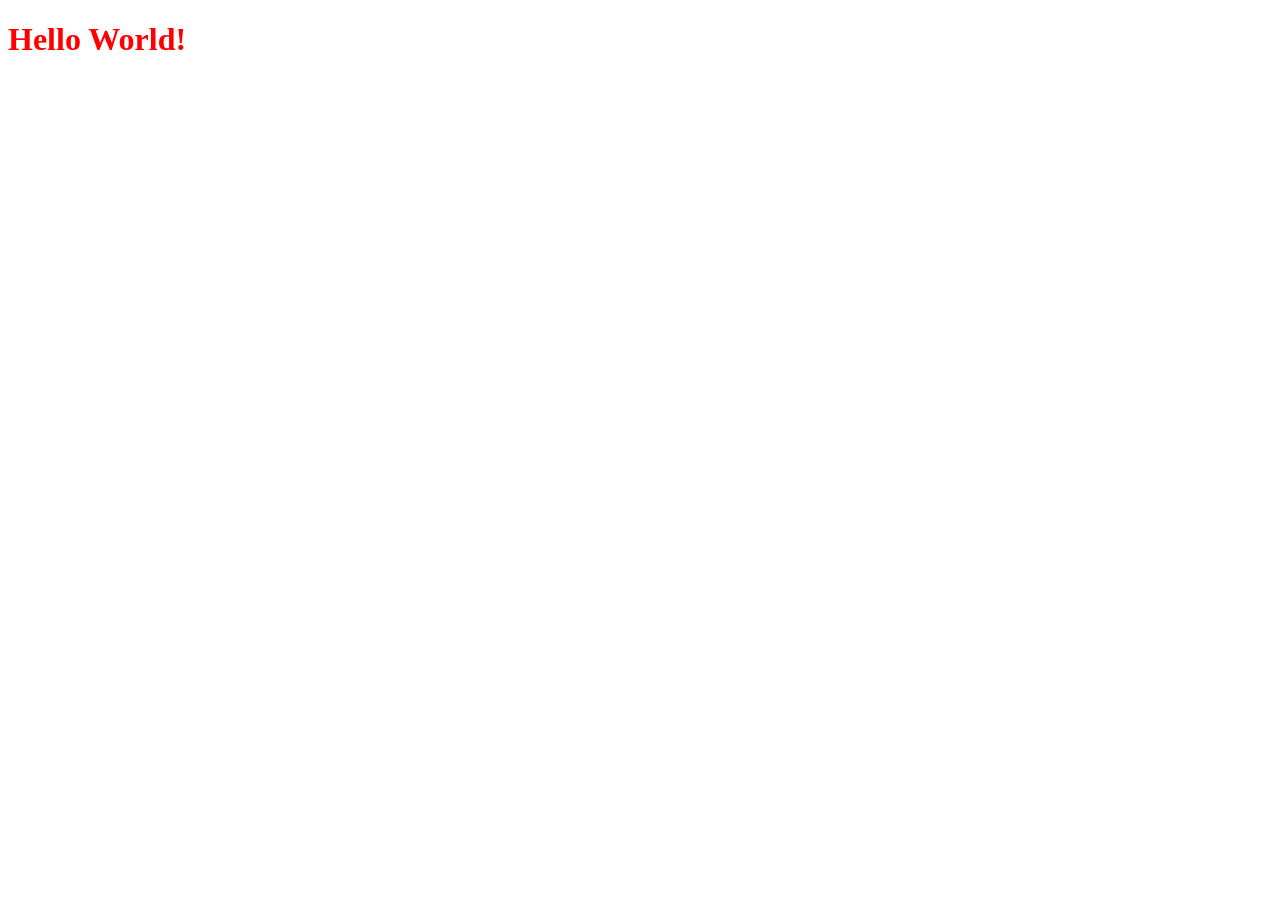
==== newtab.html @ 86b53b46 "first commit" ====
<!doctype html>
<html>
<head>
    <link rel="stylesheet" href="style.css">

<title>Extension demo</title>
</head>
<body>
<h1>Hello World!</h1>
<script type="text/javascript" src="script.js"></script>

</body>
</html>
---- style.css ----
h1{
    color: red;
}
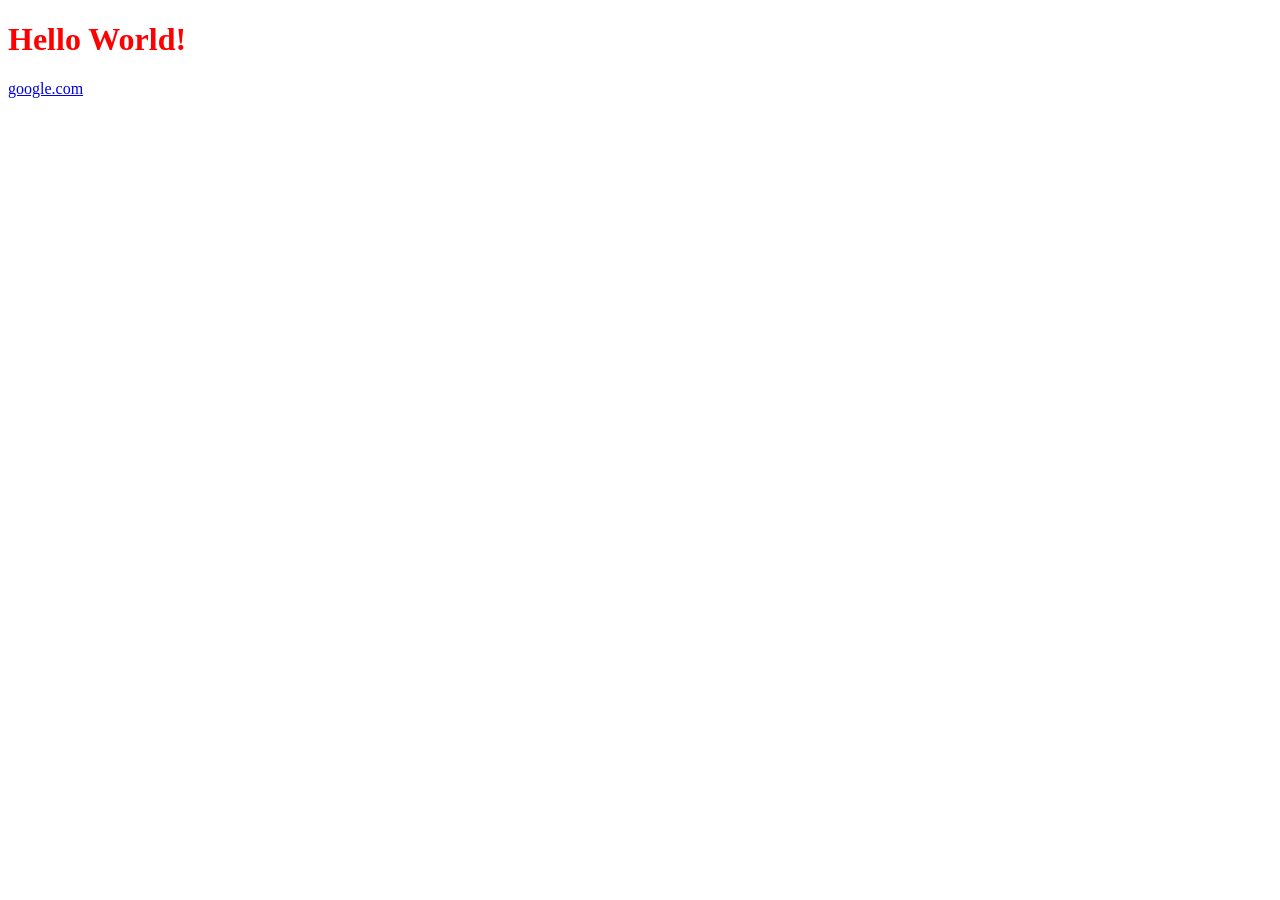
==== commit b9137dd9: "refactor" ====
--- a/newtab.html
+++ b/newtab.html
@@ -6,7 +6,10 @@
 <title>Extension demo</title>
 </head>
 <body>
-<h1>Hello World!</h1>
+<h1 >Hello World!</h1>
+<a href="https://www.google.com/" id="link1">google.com</a>
+<script type="text/javascript" src="content.js"></script>
+
 <script type="text/javascript" src="script.js"></script>
 
 </body>
